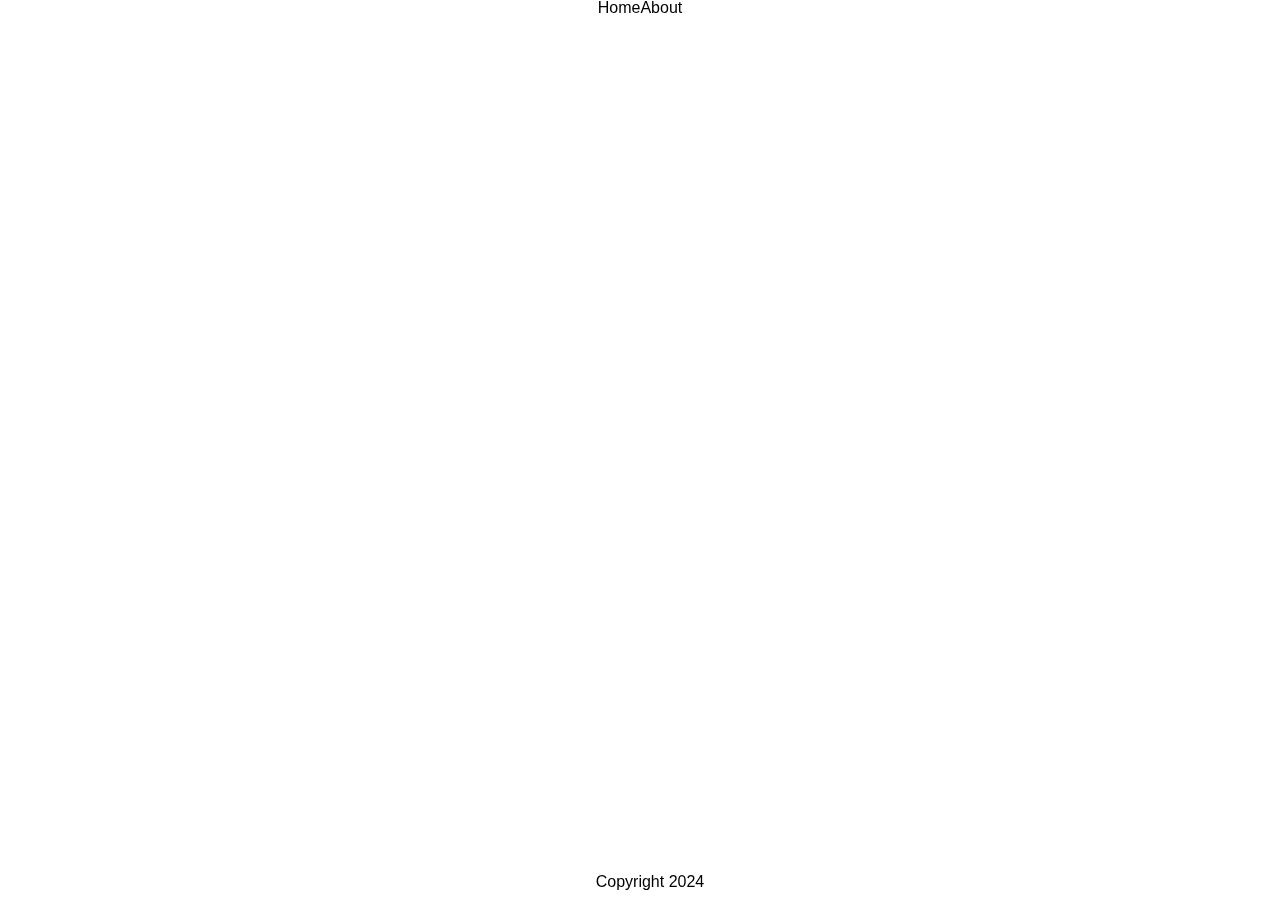
==== demo-css-properties/index.html @ 4d92688b "first commit" ====
<!DOCTYPE html>
<html lang="en">
<head>
    <meta charset="UTF-8">
    <meta name="viewport" content="width=device-width, initial-scale=1.0">
    <title>Document</title>
    <link rel="stylesheet" href="./css/style.css">
</head>
<body>
    <header class="header">
        <nav>
            <ul class="navigation-menu">
                <li>Home</li>
                <li>About</li>
            </ul>
        </nav>
    </header>
    <main class="main">
        <section></section>
        <article></article>
    </main>
    <footer class="footer">
        <p>Copyright 2024</p>

    </footer>
</body>
</html>
---- demo-css-properties/css/style.css ----
/* http://meyerweb.com/eric/tools/css/reset/ 
   v2.0 | 20110126
   License: none (public domain)
*/

html, body, div, span, applet, object, iframe,
h1, h2, h3, h4, h5, h6, p, blockquote, pre,
a, abbr, acronym, address, big, cite, code,
del, dfn, em, img, ins, kbd, q, s, samp,
small, strike, strong, sub, sup, tt, var,
b, u, i, center,
dl, dt, dd, ol, ul, li,
fieldset, form, label, legend,
table, caption, tbody, tfoot, thead, tr, th, td,
article, aside, canvas, details, embed, 
figure, figcaption, footer, header, hgroup, 
menu, nav, output, ruby, section, summary,
time, mark, audio, video {
	margin: 0;
	padding: 0;
	border: 0;
	font-size: 100%;
	font: inherit;
	vertical-align: baseline;
}
/* HTML5 display-role reset for older browsers */
article, aside, details, figcaption, figure, 
footer, header, hgroup, menu, nav, section {
	display: block;
}
body {
	line-height: 1;
}
ol, ul {
	list-style: none;
}
blockquote, q {
	quotes: none;
}
blockquote:before, blockquote:after,
q:before, q:after {
	content: '';
	content: none;
}
table {
	border-collapse: collapse;
	border-spacing: 0;
}

body {
    font-family: 'Gill Sans', 'Gill Sans MT', Calibri, 'Trebuchet MS', sans-serif;
}

.header {
    display: flex;
    position: sticky;
    top: 0;
    justify-content: space-around;
    flex-flow: row;
}

.navigation-menu {
    display: flex;
    flex-flow: row;
}


.main { 
    background: green;
}

.footer {
    display: flex;
    padding: 10px;
    position: absolute;
    bottom: 0;
    left: 0;
    justify-content: center;
    align-items: center;
    width: 100vw;
}
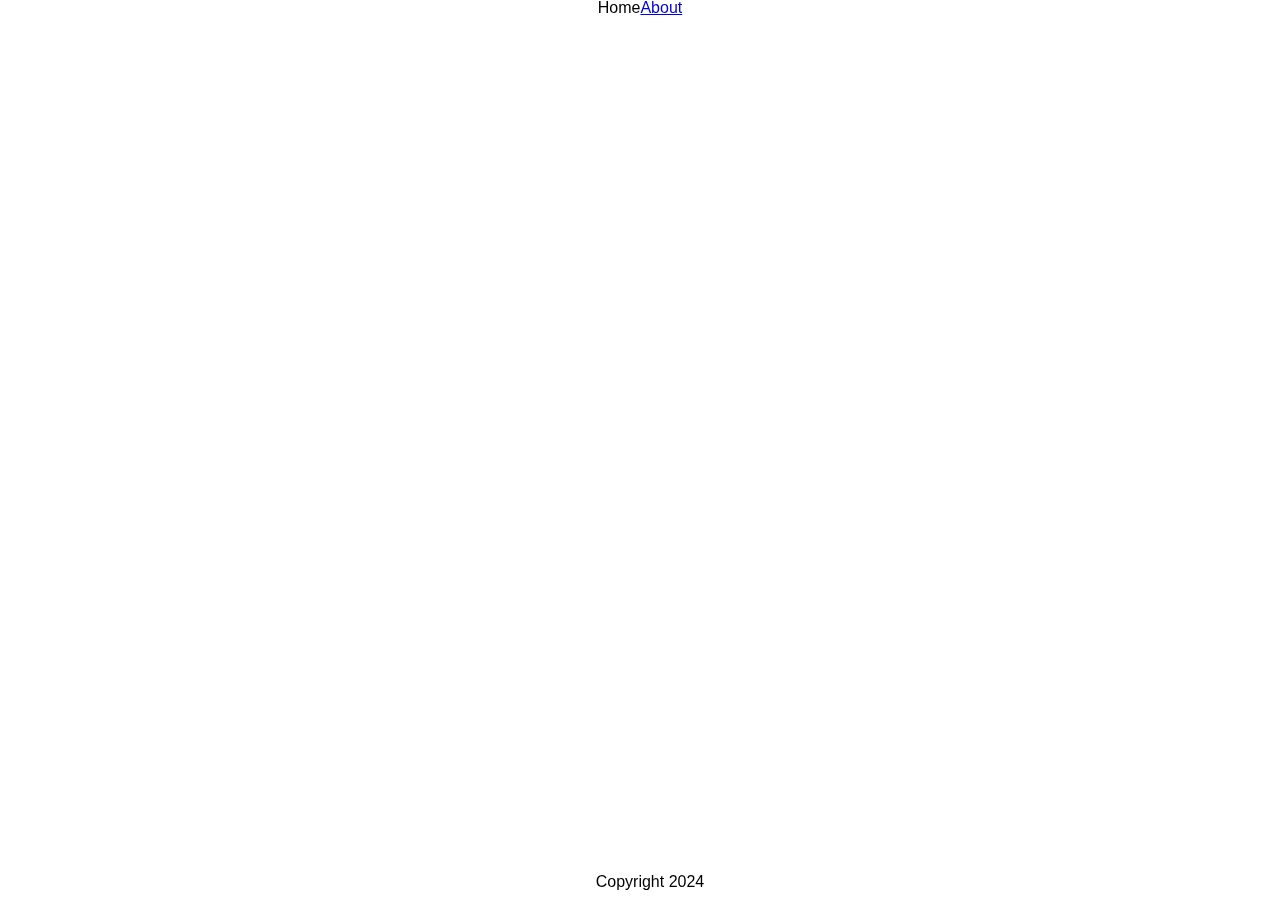
==== commit e1dd7292: "update about.html" ====
--- a/demo-css-properties/index.html
+++ b/demo-css-properties/index.html
@@ -10,8 +10,8 @@
     <header class="header">
         <nav>
             <ul class="navigation-menu">
-                <li>Home</li>
-                <li>About</li>
+                <li><a href="index.html"></a>Home</li>
+                <li><a href="about.html">About</a></li>
             </ul>
         </nav>
     </header>
--- a/demo-css-properties/css/style.css
+++ b/demo-css-properties/css/style.css
@@ -79,3 +79,12 @@
     align-items: center;
     width: 100vw;
 }
+
+.social-icons {
+    width: 25px;
+}
+
+
+/* .about-map{ 
+    width: 100px;
+} */